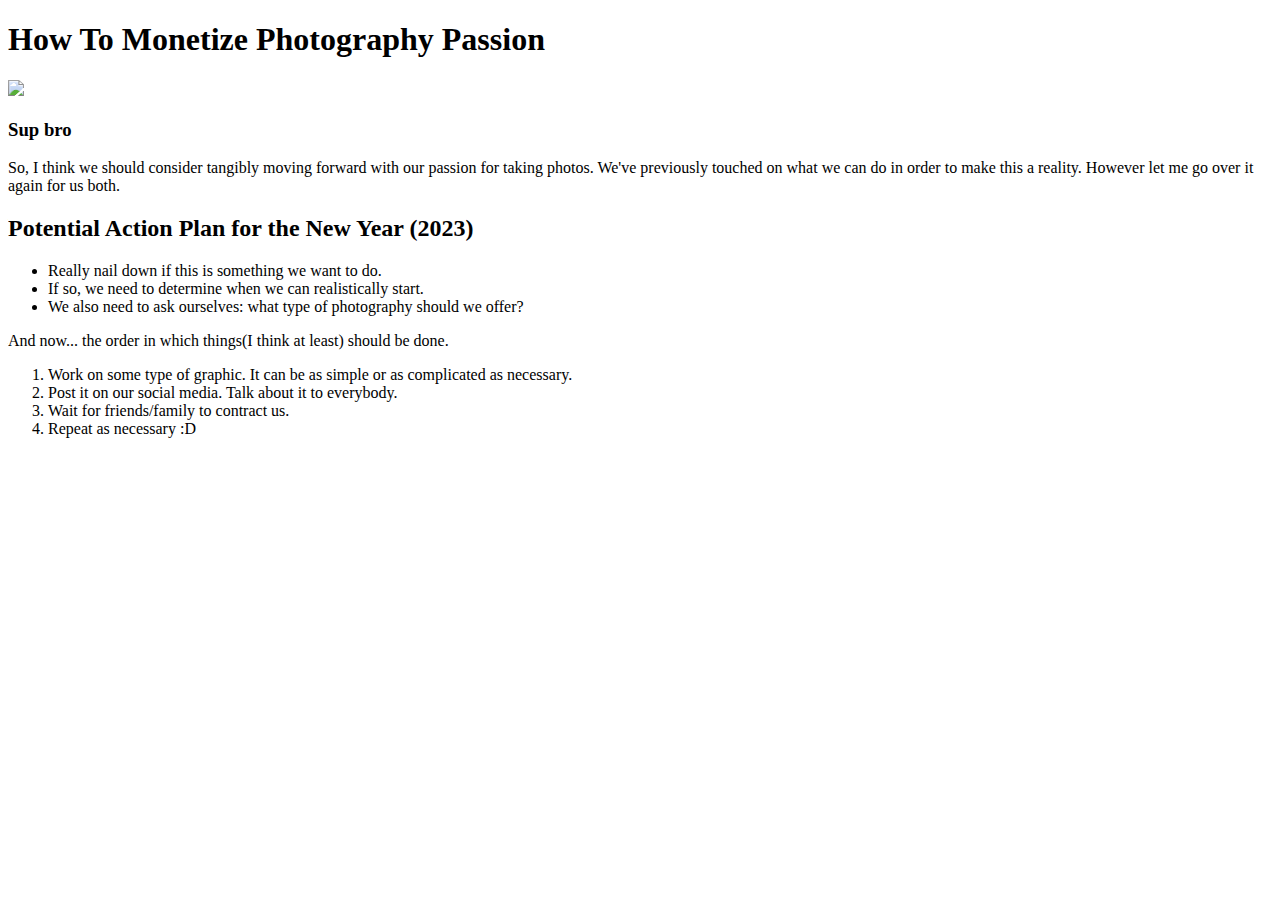
==== Kurt/materialism.html @ 102ca6d7 "Finalized Recipe Pages and Assignment" ====
<!DOCTYPE html>

<html lang="en">
    <head>
        <meta charset="UTF=8">
        <title>BFF</title>
        
    </head>
    <body>
        <h1>How To Monetize Photography Passion</h1>
        <img src="../images/kurtflower.JPG" width ='250'>
        <h3>Sup bro</h3>
        <p>So, I think we should consider tangibly moving forward 
            with our passion for taking photos. We've previously touched 
            on what we can do in order to make this a reality. However let 
            me go over it again for us both. 
        </p>

        <h2>Potential Action Plan for the New Year (2023)</h2>
        <ul>
            <li>Really nail down if this is something we want to do.</li>
            <li>If so, we need to determine when we can realistically start.</li>
            <li>We also need to ask ourselves: what type of photography should we offer?</li>
        </ul>
        And now... the order in which things(I think at least) should be done.

        <ol>
            <li>Work on some type of graphic. It can be as simple or as complicated as necessary.</li>
            <li>Post it on our social media. Talk about it to everybody.</li>
            <li>Wait for friends/family to contract us.</li>
            <li>Repeat as necessary :D</li>

        </ol>
    </body>
</html>
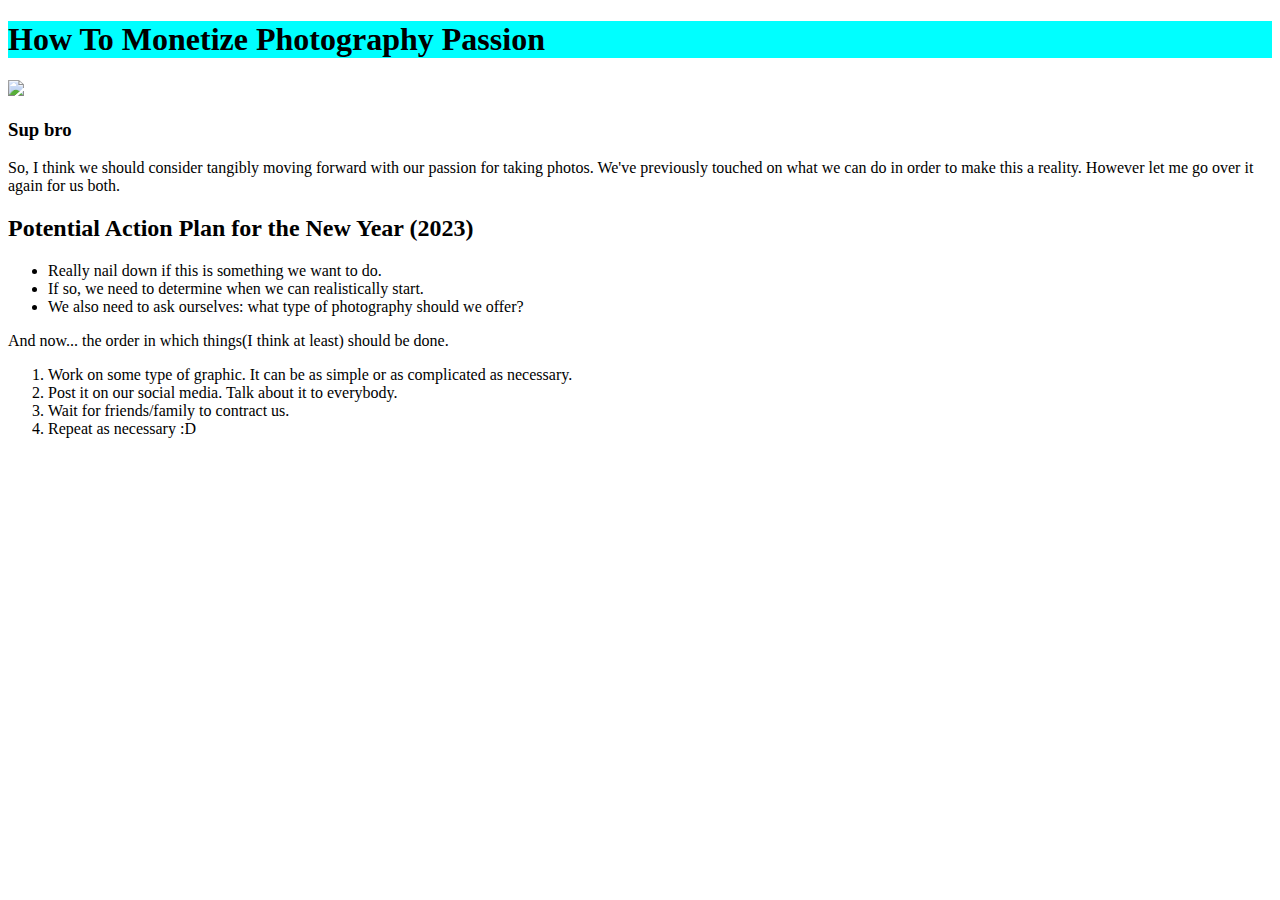
==== commit d849f734: "Added CSS and linked to html for Photo page" ====
--- a/Kurt/materialism.html
+++ b/Kurt/materialism.html
@@ -4,10 +4,10 @@
     <head>
         <meta charset="UTF=8">
         <title>BFF</title>
-        
+        <link rel="stylesheet" href="styles.css">
     </head>
     <body>
-        <h1>How To Monetize Photography Passion</h1>
+        <div><h1>How To Monetize Photography Passion</h1></div>
         <img src="../images/kurtflower.JPG" width ='250'>
         <h3>Sup bro</h3>
         <p>So, I think we should consider tangibly moving forward 
--- a/Kurt/styles.css
+++ b/Kurt/styles.css
@@ -0,0 +1,3 @@
+div {
+    background-color: aqua;
+}